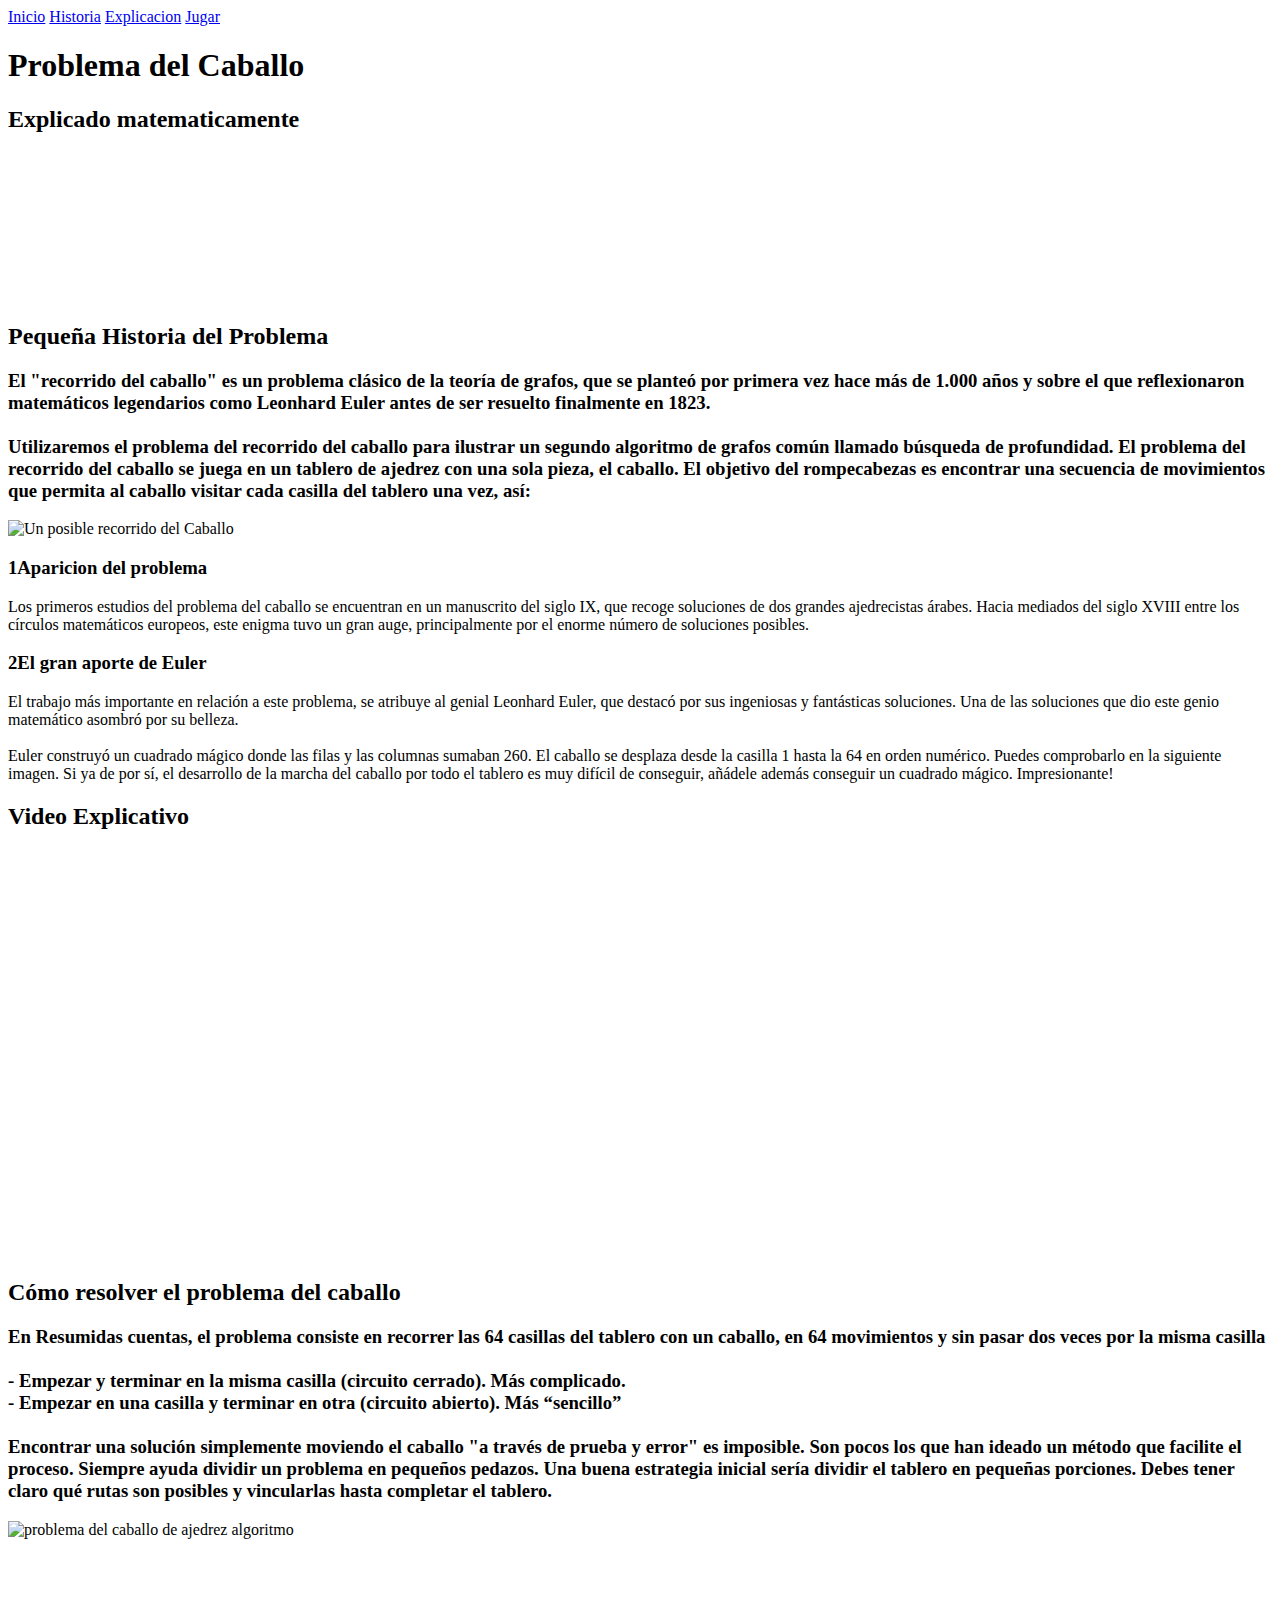
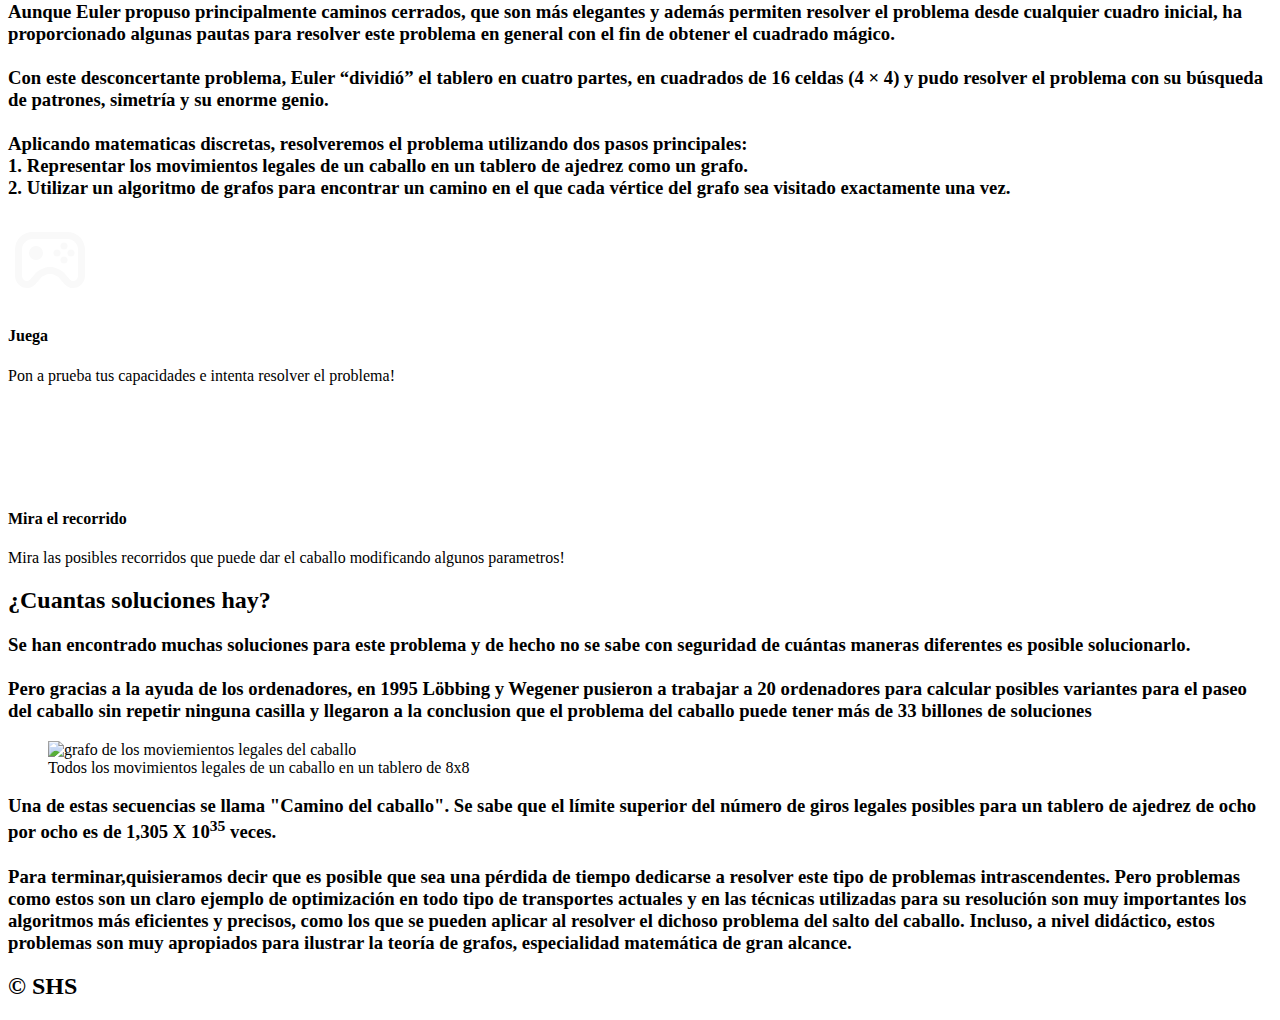
==== index.html @ 697f305b "Add files via upload" ====
<!DOCTYPE html>
<html lang="es">
  <head>
    <meta charset="UTF-8" />
    <meta name="viewport" content="width=device-width, initial-scale=1.0" />
    <meta http-equiv="X-UA-Compatible" content="ie=edge" />
    <title>Problema del caballo</title>
    <link rel="shortcut icon" href="img/horseico.png" type="image/x-icon" />
    <!--==================== CSS ====================-->
    <link rel="stylesheet" href="css/estilos.css" />
  </head>

  <body>
    <!--==================== HEADER ====================-->
    <header>
      <nav>
        <a href="#inicio">Inicio</a>
        <a href="#historia">Historia</a>
        <a href="#explicacion">Explicacion</a>
        <a href="#jugar">Jugar</a>
      </nav>
      <section id="inicio" class="textos-header">
        <h1>Problema del Caballo</h1>
        <h2>Explicado matematicamente</h2>
      </section>
      <div class="wave" style="height: 150px; overflow: hidden">
        <svg
          viewBox="0 0 500 150"
          preserveAspectRatio="none"
          style="height: 100%; width: 100%"
        >
          <path
            d="M0.00,49.98 C150.00,150.00 349.20,-50.00 500.00,49.98 L500.00,150.00 L0.00,150.00 Z"
            style="stroke: none; fill: #fff"
          ></path>
        </svg>
      </div>
    </header>
      <!--==================== MAIN ====================-->
      <main>
      <!--==================== HISTORIA ====================-->
      <section id="historia" class="contenedor historia">
        <h2 class="titulo">Pequeña Historia del Problema</h2>
        <h3 class="intro">El "recorrido del caballo" es un problema clásico de la teoría de grafos, que se planteó por primera vez hace más de 1.000 años y sobre el que reflexionaron matemáticos legendarios como Leonhard Euler antes de ser resuelto finalmente en 1823.<br><br> Utilizaremos el problema del recorrido del caballo para ilustrar un segundo algoritmo de grafos común llamado búsqueda de profundidad. El problema del recorrido del caballo se juega en un tablero de ajedrez con una sola pieza, el caballo. El objetivo del rompecabezas es encontrar una secuencia de movimientos que permita al caballo visitar cada casilla del tablero una vez, así:</h3>
        <div class="contenedor-historia">
          <img src="img/ilustracion2.gif" alt="Un posible recorrido del Caballo" class="imagen-historia" loading="lazy" />
          <div class="contenido-textos">
            <h3><span>1</span>Aparicion del problema</h3>
            <p>
              Los primeros estudios del problema del caballo se encuentran en un
              manuscrito del siglo IX, que recoge soluciones de dos grandes
              ajedrecistas árabes. Hacia mediados del siglo XVIII entre los
              círculos matemáticos europeos, este enigma tuvo un gran auge,
              principalmente por el enorme número de soluciones posibles.
            </p>
            <h3><span>2</span>El gran aporte de Euler</h3>
            <p>
              El trabajo más importante en relación a este problema, se atribuye
              al genial Leonhard Euler, que destacó por sus ingeniosas y
              fantásticas soluciones. Una de las soluciones que dio este genio
              matemático asombró por su belleza. <br><br>Euler construyó un cuadrado
              mágico donde las filas y las columnas sumaban 260. El caballo se
              desplaza desde la casilla 1 hasta la 64 en orden numérico. Puedes
              comprobarlo en la siguiente imagen. Si ya de por sí, el desarrollo
              de la marcha del caballo por todo el tablero es muy difícil de
              conseguir, añádele además conseguir un cuadrado mágico.
              Impresionante!
            </p>
          </div>
        </div>
      </section>
      <!--==================== EXPLICACION ====================-->
      <section id="explicacion" class="explicacion">
        <div class="contenedor">
          <h2 class="titulo">Video Explicativo</h2>
          <div class="video-contenedor">
          <iframe loading="lazy" width="720" height="405" src="https://www.youtube.com/embed/xub1KmUgrdk" enablejsapi=1&color=white frameborder="0" allow="accelerometer; autoplay; clipboard-write; encrypted-media; gyroscope; picture-in-picture" allowfullscreen></iframe>
          </div>
        </section>
      <!--==================== SOLUCION ====================-->
      <section class="solucion contenedor">
        <h2 class="titulo">Cómo resolver el problema del caballo</h2>
          <h3 class="intro">
            En Resumidas cuentas, el problema consiste en recorrer las 64 casillas del tablero con un caballo, en 64 movimientos y sin pasar dos veces por la misma casilla
            <br><br>
            - Empezar y terminar en la misma casilla (circuito cerrado). Más complicado.<br>
            - Empezar en una casilla y terminar en otra (circuito abierto). Más “sencillo”<br><br>
            Encontrar una solución simplemente moviendo el caballo "a través de prueba y error" es imposible. Son pocos los que han ideado un método que facilite el proceso.
            Siempre ayuda dividir un problema en pequeños pedazos. Una buena estrategia inicial sería dividir el tablero en pequeñas porciones. Debes tener claro qué rutas son posibles y vincularlas hasta completar el tablero.
          </h3>
        <img src="img/cuadros-magicos.svg" alt="problema del caballo de ajedrez algoritmo" loading="lazy">
          <h3 class="intro">
            <br><br>
            Aunque Euler propuso principalmente caminos cerrados, que son más elegantes y además permiten resolver el problema desde cualquier cuadro inicial, ha proporcionado algunas pautas para resolver este problema en general con el fin de obtener el cuadrado mágico.
            <br><br>
            Con este desconcertante problema, Euler “dividió” el tablero en cuatro partes, en cuadrados de 16 celdas (4 × 4) y pudo resolver el problema con su búsqueda de patrones, simetría y su enorme genio.<br><br>
            Aplicando matematicas discretas, resolveremos el problema utilizando dos pasos principales:<br>1. Representar los movimientos legales de un caballo en un tablero de ajedrez como un grafo.<br>2. Utilizar un algoritmo de grafos para encontrar un camino en el que cada vértice del grafo sea visitado exactamente una vez.            
          </h3>
        <div class="cards">
          <div id="jugar" class="card">
            <a href="https://mindbluff.com/askchess.htm"><svg xmlns="http://www.w3.org/2000/svg" width="84" height="84" viewBox="0 0 24 24" style="fill:rgba(249, 249, 249, 1);transform:-ms-filter"><path fill="none" d="M19.98,8.72C19.877,7.225,18.567,6,17,6H7C5.383,6,4.069,7.26,4.009,8.867C4.007,8.92,4.001,8.972,3.991,9.022 L4,16.5c0,0.397,0.159,0.784,0.437,1.062C4.716,17.841,5.103,18,5.5,18c0.5,0,1.038-0.638,1.661-1.377 c0.336-0.397,0.717-0.849,1.149-1.261c0.577-0.55,1.821-1.099,2.459-1.249C11.187,14.015,11.72,14,12,14s0.813,0.015,1.229,0.112 c0.64,0.151,1.884,0.7,2.461,1.249c0.433,0.413,0.813,0.864,1.149,1.262C17.462,17.362,18,18,18.5,18 c0.397,0,0.784-0.159,1.062-0.437C19.841,17.284,20,16.897,20,16.5V9c-0.013-0.063-0.01-0.096-0.01-0.16 C19.985,8.84,19.98,8.779,19.98,8.72z M8,12c-1.105,0-2-0.895-2-2s0.895-2,2-2s2,0.895,2,2S9.105,12,8,12z M16,7 c0.553,0,1,0.447,1,1s-0.447,1-1,1s-1-0.447-1-1S15.447,7,16,7z M14,11c-0.553,0-1-0.447-1-1s0.447-1,1-1s1,0.447,1,1 S14.553,11,14,11z M16,13c-0.553,0-1-0.447-1-1s0.447-1,1-1s1,0.447,1,1S16.553,13,16,13z M18,11c-0.553,0-1-0.447-1-1s0.447-1,1-1 s1,0.447,1,1S18.553,11,18,11z"></path><path d="M21.979,8.652C21.802,6.044,19.615,4,17,4H7C4.321,4,2.142,6.076,2.013,8.737C2.003,8.816,2,8.898,2,8.99v7.51 c0,0.925,0.373,1.828,1.022,2.476C3.672,19.627,4.575,20,5.5,20c1.429,0,2.324-1.061,3.189-2.087c0.318-0.377,0.646-0.767,1-1.103 c0.237-0.226,1.102-0.647,1.539-0.751c0.252-0.059,1.293-0.058,1.541-0.001c0.439,0.104,1.304,0.526,1.541,0.751 c0.354,0.337,0.682,0.727,1,1.104C16.176,18.939,17.071,20,18.5,20c0.925,0,1.828-0.373,2.476-1.022 C21.627,18.328,22,17.425,22,16.5V9c0-0.095-0.004-0.18-0.014-0.26C21.984,8.712,21.981,8.683,21.979,8.652z M20,16.5 c0,0.397-0.159,0.784-0.438,1.063C19.284,17.841,18.897,18,18.5,18c-0.5,0-1.038-0.638-1.661-1.377 c-0.336-0.397-0.717-0.849-1.149-1.262c-0.577-0.549-1.821-1.098-2.461-1.249C12.813,14.015,12.28,14,12,14 s-0.813,0.015-1.23,0.113c-0.638,0.15-1.882,0.699-2.459,1.249c-0.433,0.412-0.813,0.863-1.149,1.261C6.538,17.362,6,18,5.5,18 c-0.397,0-0.784-0.159-1.063-0.438C4.159,17.284,4,16.897,4,16.5L3.991,9.022c0.01-0.051,0.016-0.103,0.018-0.155 C4.069,7.26,5.383,6,7,6h10c1.567,0,2.877,1.225,2.98,2.72c0,0.06,0.005,0.12,0.01,0.12c0,0.064-0.003,0.097,0.01,0.16V16.5z"></path><circle cx="16" cy="12" r="1"></circle><circle cx="18" cy="10" r="1"></circle><circle cx="16" cy="8" r="1"></circle><circle cx="14" cy="10" r="1"></circle><circle cx="8" cy="10" r="2"></circle></svg></a>        
            <div class="contenido-texto-card">
              <h4>Juega</h4>
              <p>
                Pon a prueba tus capacidades e intenta resolver el problema!
              </p>
            </div>
          </div>
          <div class="card">
            <a href="https://surban0.github.io/ProblemaDelCaballo/"><svg xmlns="http://www.w3.org/2000/svg" width="84" height="84" viewBox="0 0 24 24" style="fill:rgba(255, 255, 255, 1);transform:-ms-filter"><path d="M12,2C6.486,2,2,6.486,2,12s4.486,10,10,10s10-4.486,10-10S17.514,2,12,2z M12,20c-4.411,0-8-3.589-8-8s3.589-8,8-8 s8,3.589,8,8S16.411,20,12,20z"></path><path d="M9 17L17 12 9 7z"></path></svg></a>
            <div class="contenido-texto-card">
              <h4>Mira el recorrido</h4>
              <p>
                Mira las posibles recorridos que puede dar el caballo modificando algunos parametros!
              </p>
            </div>
          </div>
        </div>
      </section>
      <!--==================== SOLUCION ====================-->
      <section class="conclusion">
        <div class="contenedor">
          <h2 class="titulo">¿Cuantas soluciones hay?</h2>
          <h3 class="intro">Se han encontrado muchas soluciones para este problema y de hecho no se sabe con seguridad de cuántas maneras diferentes es posible solucionarlo.<br><br>
           Pero gracias a la ayuda de los ordenadores, en 1995 Löbbing y Wegener pusieron a trabajar a 20 ordenadores para calcular posibles variantes para el paseo del caballo sin repetir ninguna casilla y llegaron a la conclusion que el problema del caballo puede tener más de 33 billones de soluciones</h3>
          <figure>
            <img src="img/movimientos-legales.png" alt="grafo de los moviemientos legales del caballo" loading="lazy">
            <figcaption>Todos los movimientos legales de un caballo en un tablero de 8x8</figcaption>
          </figure>
          <h3 class="intro">Una de estas secuencias se llama "Camino del caballo". Se sabe que el límite superior del número de giros legales posibles para un tablero de ajedrez de ocho por ocho es de 1,305 X 10<sup>35</sup> veces.<br><br>
          Para terminar,quisieramos decir que es posible que sea una pérdida de tiempo dedicarse a resolver este tipo de problemas intrascendentes. Pero problemas como estos son un claro ejemplo de optimización en todo tipo de transportes actuales y en las técnicas utilizadas para su resolución son muy importantes los algoritmos más eficientes y precisos, como los que se pueden aplicar al resolver el dichoso problema del salto del caballo. Incluso, a nivel didáctico, estos problemas son muy apropiados para ilustrar la teoría de grafos, especialidad matemática de gran alcance.</h3>
        </div>
      </section>
    </main>
    <!--==================== FOOTER ====================-->
    <footer>
      <h2 class="titulo-final">&copy; SHS</h2>
    </footer>
  </body>
</html>
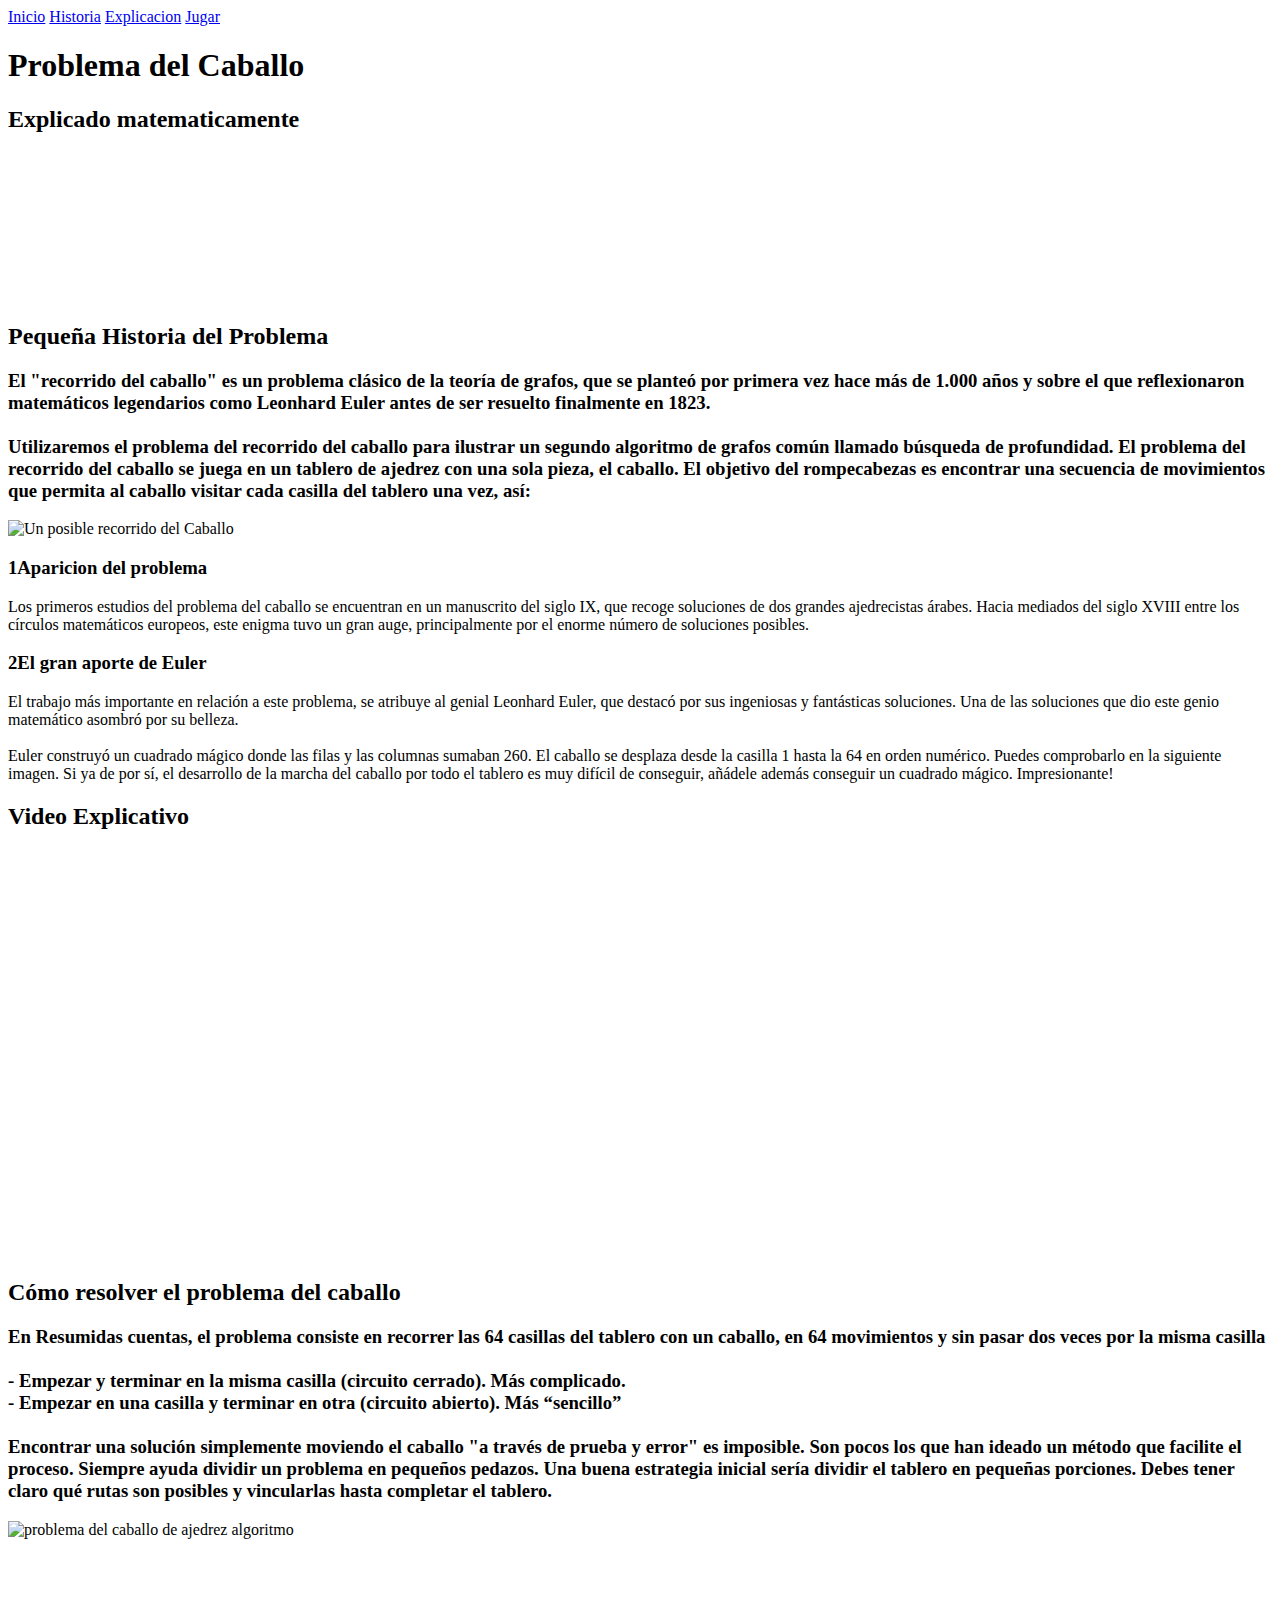
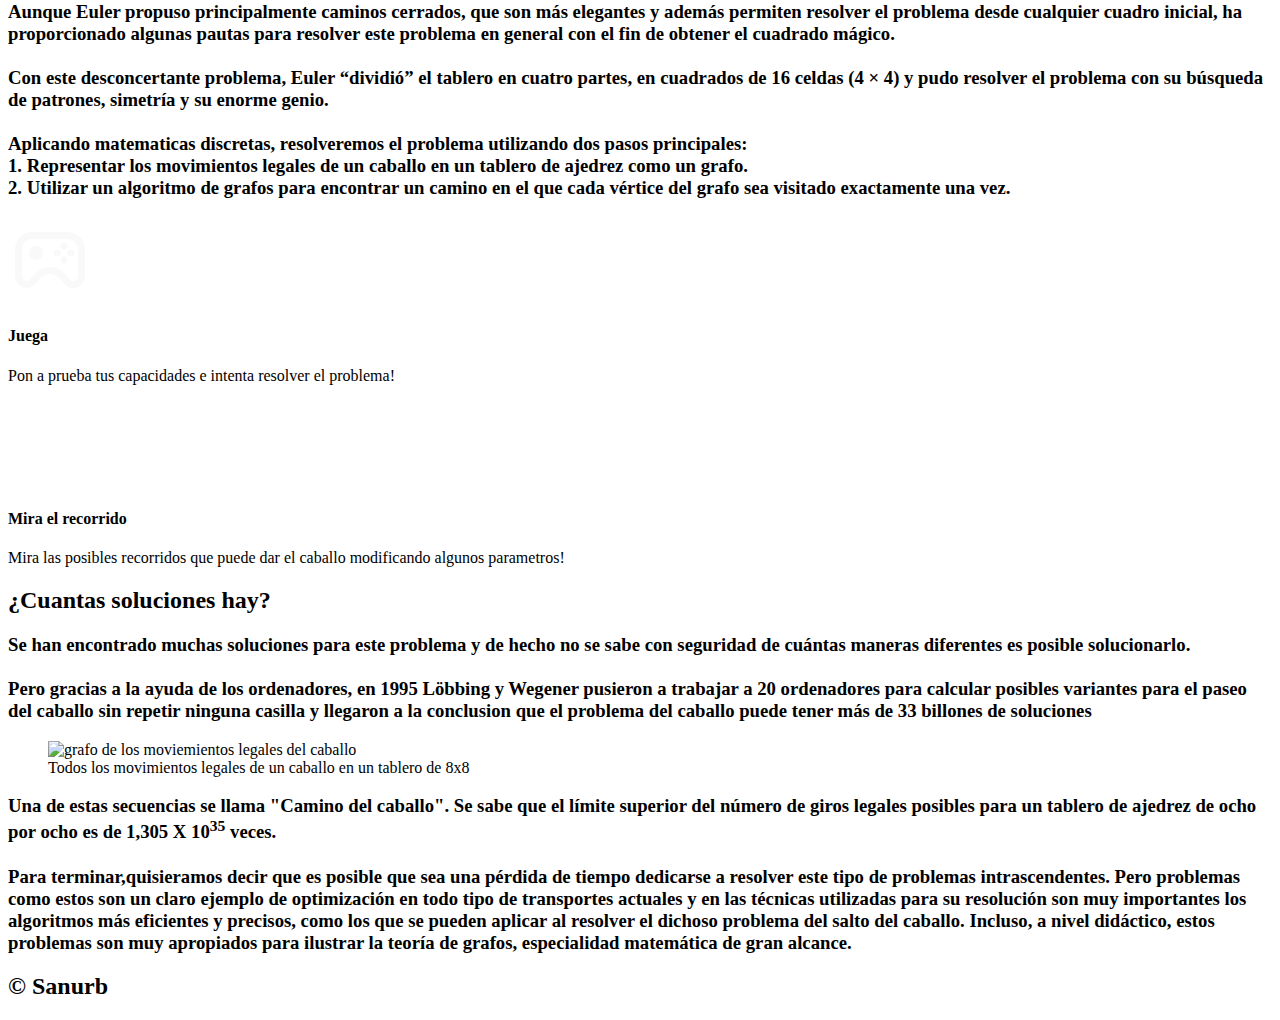
==== commit 15ef2c47: "update" ====
--- a/index.html
+++ b/index.html
@@ -107,7 +107,7 @@
             </div>
           </div>
           <div class="card">
-            <a href="https://surban0.github.io/ProblemaDelCaballo/"><svg xmlns="http://www.w3.org/2000/svg" width="84" height="84" viewBox="0 0 24 24" style="fill:rgba(255, 255, 255, 1);transform:-ms-filter"><path d="M12,2C6.486,2,2,6.486,2,12s4.486,10,10,10s10-4.486,10-10S17.514,2,12,2z M12,20c-4.411,0-8-3.589-8-8s3.589-8,8-8 s8,3.589,8,8S16.411,20,12,20z"></path><path d="M9 17L17 12 9 7z"></path></svg></a>
+            <a href="./problema.html"><svg xmlns="http://www.w3.org/2000/svg" width="84" height="84" viewBox="0 0 24 24" style="fill:rgba(255, 255, 255, 1);transform:-ms-filter"><path d="M12,2C6.486,2,2,6.486,2,12s4.486,10,10,10s10-4.486,10-10S17.514,2,12,2z M12,20c-4.411,0-8-3.589-8-8s3.589-8,8-8 s8,3.589,8,8S16.411,20,12,20z"></path><path d="M9 17L17 12 9 7z"></path></svg></a>
             <div class="contenido-texto-card">
               <h4>Mira el recorrido</h4>
               <p>
@@ -134,7 +134,7 @@
     </main>
     <!--==================== FOOTER ====================-->
     <footer>
-      <h2 class="titulo-final">&copy; SHS</h2>
+      <h2 class="titulo-final">&copy; Sanurb</h2>
     </footer>
   </body>
 </html>
